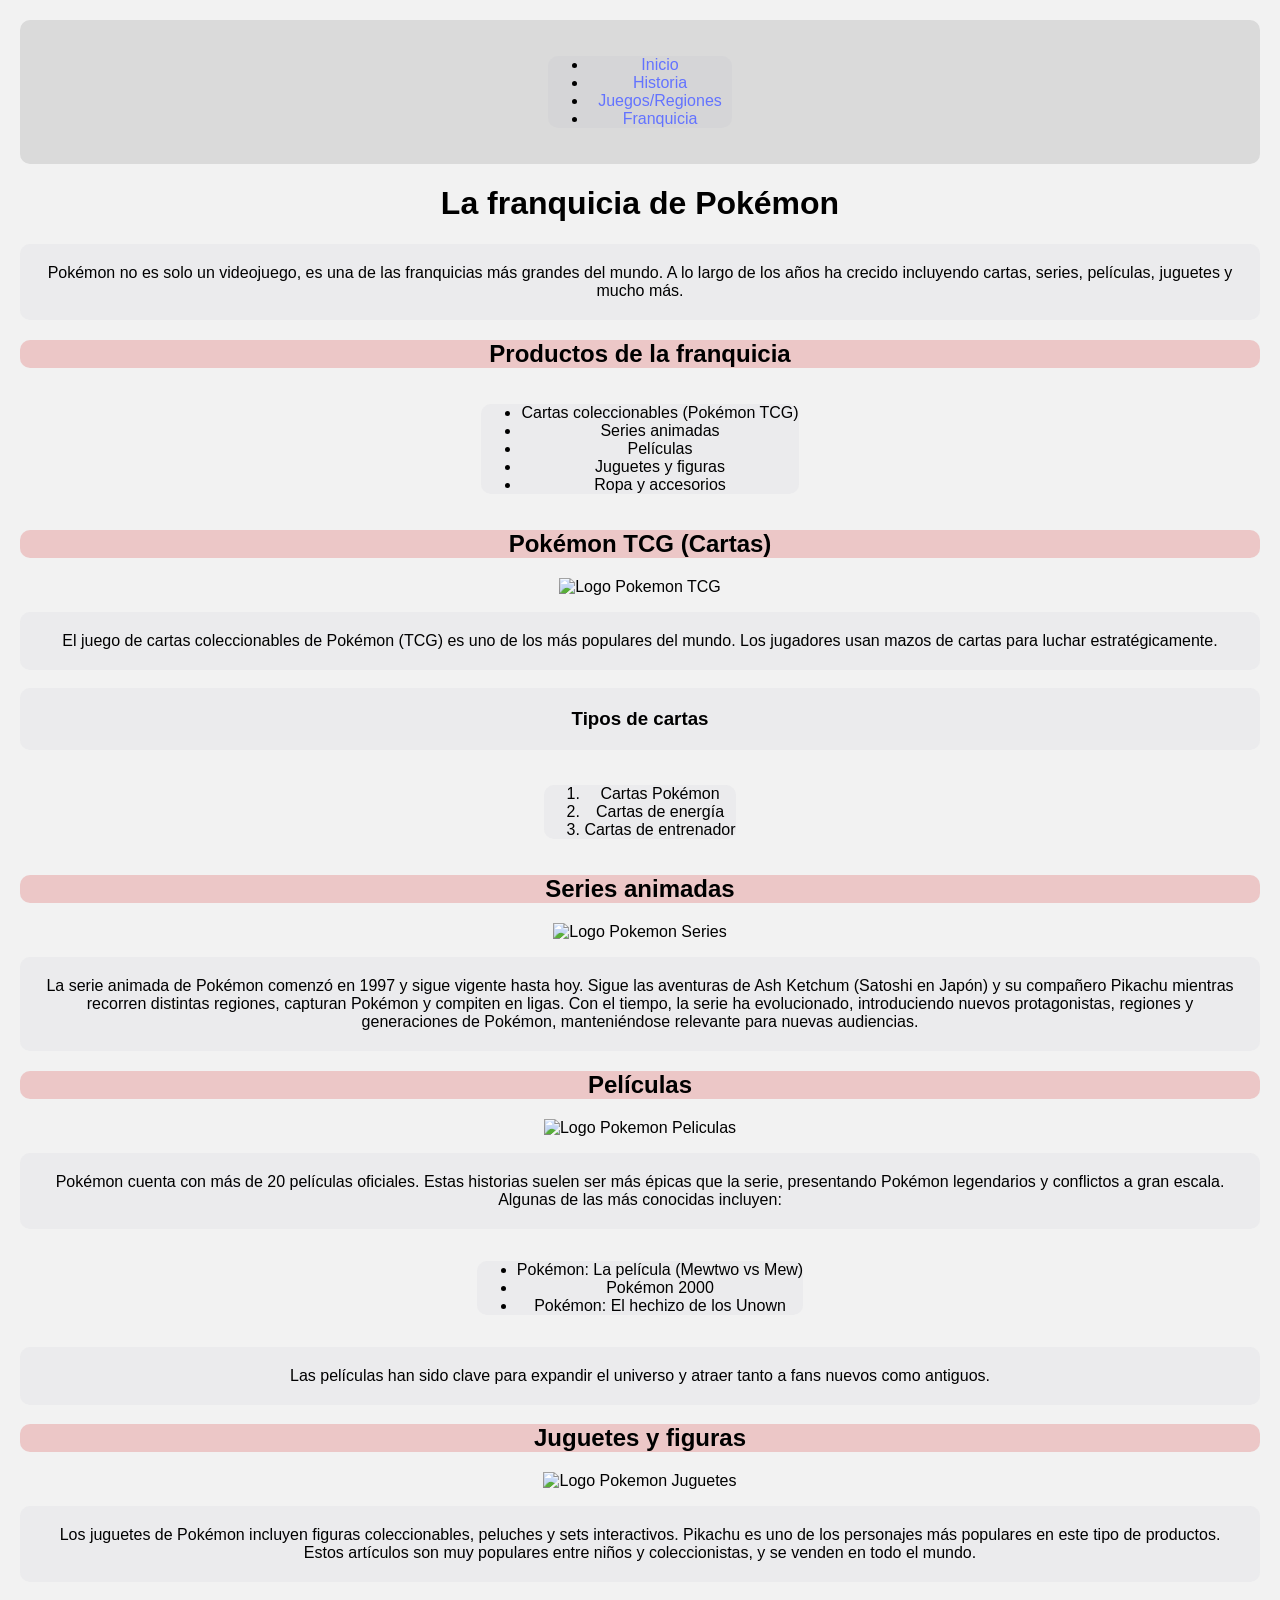
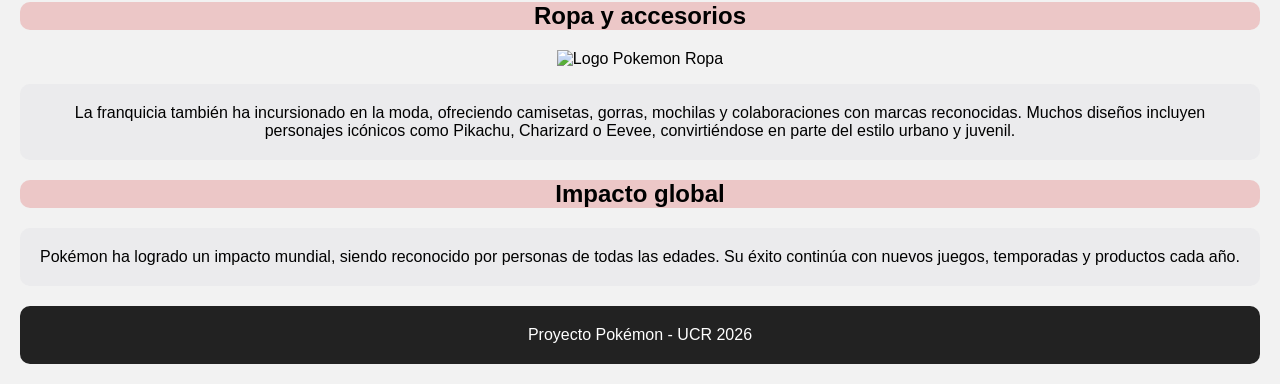
==== franquicia.html @ 1bbb7cf8 "Segundo commit Jeremy/Css y franquicia" ====
<!DOCTYPE html>
<html lang="es">

<head>
    <meta charset="UTF-8">
    <title>Pokemon</title>
    <link rel="stylesheet" href="styles.css">
</head>

<body>


    <nav>
        <ul>
            <li><a href="index.html">Inicio</a></li>
            <li><a href="historiaPokemon.html">Historia</a></li>
            <li><a href="rejiones.html">Juegos/Regiones</a></li>
            <li><a href="franquicia.html">Franquicia</a></li>
        </ul>
    </nav>

    <h1>La franquicia de Pokémon</h1>

    <p>
        Pokémon no es solo un videojuego, es una de las franquicias más grandes del mundo.
        A lo largo de los años ha crecido incluyendo cartas, series, películas, juguetes
        y mucho más.
    </p>



    <h2>Productos de la franquicia</h2>


    <ul>
        <li>Cartas coleccionables (Pokémon TCG)</li>
        <li>Series animadas</li>
        <li>Películas</li>
        <li>Juguetes y figuras</li>
        <li>Ropa y accesorios</li>

    </ul>

    <h2>Pokémon TCG (Cartas)</h2>
    <img src="https://images.wikidexcdn.net/mwuploads/wikidex/thumb/7/75/latest/20190307170728/Logo_Pok%C3%A9mon_Trading_Card_Game.png/800px-Logo_Pok%C3%A9mon_Trading_Card_Game.png"
        alt="Logo Pokemon TCG" width="300">


    <p>
        El juego de cartas coleccionables de Pokémon (TCG) es uno de los más populares del mundo.
        Los jugadores usan mazos de cartas para luchar estratégicamente.
    </p>

    <h3>Tipos de cartas</h3>


    <ol>
        <li>Cartas Pokémon</li>
        <li>Cartas de energía</li>
        <li>Cartas de entrenador</li>
    </ol>


    <h2>Series animadas</h2>
    <img src="https://images.seeklogo.com/logo-png/11/2/pokemon-logo-png_seeklogo-110205.png" alt="Logo Pokemon Series"
        width="220">

    <p>La serie animada de Pokémon comenzó en 1997 y sigue vigente hasta hoy. Sigue las aventuras de Ash Ketchum
        (Satoshi en Japón) y su compañero Pikachu mientras recorren distintas regiones, capturan Pokémon y compiten en
        ligas.

        Con el tiempo, la serie ha evolucionado, introduciendo nuevos protagonistas, regiones y generaciones de Pokémon,
        manteniéndose relevante para nuevas audiencias.</p>

    <h2>Películas</h2>
    <img src="https://images-wixmp-ed30a86b8c4ca887773594c2.wixmp.com/f/0cd82ff4-fa94-4020-9a16-f41089efc593/ddsqv6b-313fd5ff-4f12-4c24-b986-d85ff65fef8c.png/v1/fill/w_1280,h_584/pokemon__mewtwo_strikes_back_logo__m22_version__by_kiofficialart_ddsqv6b-fullview.png?token=eyJ0eXAiOiJKV1QiLCJhbGciOiJIUzI1NiJ9.[base64].zAJyOClapba6x8dU8K3pzG4NBF0Jde3GmZFjGKcQHeA"
        alt="Logo Pokemon Peliculas" width="300">

    <p>Pokémon cuenta con más de 20 películas oficiales. Estas historias suelen ser más épicas que la serie, presentando
        Pokémon legendarios y conflictos a gran escala.

        Algunas de las más conocidas incluyen:</p>

    <ul>
        <li>Pokémon: La película (Mewtwo vs Mew)</li>
        <li>Pokémon 2000</li>
        <li>Pokémon: El hechizo de los Unown</li>

    </ul>
    <p>Las películas han sido clave para expandir el universo y atraer tanto a fans nuevos como antiguos.</p>

    <h2>Juguetes y figuras</h2>

    <img src="https://i5.walmartimages.com/asr/f2de4db3-8672-4f62-bdcf-52a0d82dbe2a.eda07e3c8fd23a80c5376833f05a8e43.png"
        alt="Logo Pokemon Juguetes" width="300">
    <p>Los juguetes de Pokémon incluyen figuras coleccionables, peluches y sets interactivos. Pikachu es uno de los
        personajes más populares en este tipo de productos.

        Estos artículos son muy populares entre niños y coleccionistas, y se venden en todo el mundo.</p>

    <h2>Ropa y accesorios</h2>
    
     <img src="    https://ciudadmangacr.com/cdn/shop/products/53-Charmander.png?v=1660941370"
        alt="Logo Pokemon Ropa" width="300">
    <p>La franquicia también ha incursionado en la moda, ofreciendo camisetas, gorras, mochilas y colaboraciones con
        marcas reconocidas.

        Muchos diseños incluyen personajes icónicos como Pikachu, Charizard o Eevee, convirtiéndose en parte del estilo
        urbano y juvenil.</p>


















    <h2>Impacto global</h2>

    <p>
        Pokémon ha logrado un impacto mundial, siendo reconocido por personas de todas las edades.
        Su éxito continúa con nuevos juegos, temporadas y productos cada año.
    </p>


    <footer>
        Proyecto Pokémon - UCR 2026
    </footer>

</body>

</html>
---- styles.css ----
body {
    text-align: center;
    font-family: Arial;
    background-color: #f2f2f2;
    margin: 20px;
}

ul,
ol {

    display: inline-block;
    text-align: center;
background-color: #afaec01e;
border-radius:10px;

}

nav {

    background-color: #dadada;
    padding: 20px;
    border-radius: 10px;
}

nav a {
    margin: 10px;
    text-decoration: none;
    color: rgb(99, 115, 255);


}
footer {
    margin-top: 20px;
    text-align: center;
    background-color: #222;
    color: white;
    padding: 20px;
    border-radius: 10px;
}

p{
    background-color:  #afaec01e;
    padding: 20px;
    border-radius: 10px;
}

h2{
    border-top-color: #3328ca;
    border-top-width: 8px;
    background-color: #cf1d1d33;
    border-radius: 10px;

}
h3{
    background-color:  #afaec01e;
    padding: 20px;
    border-radius: 10px;
}
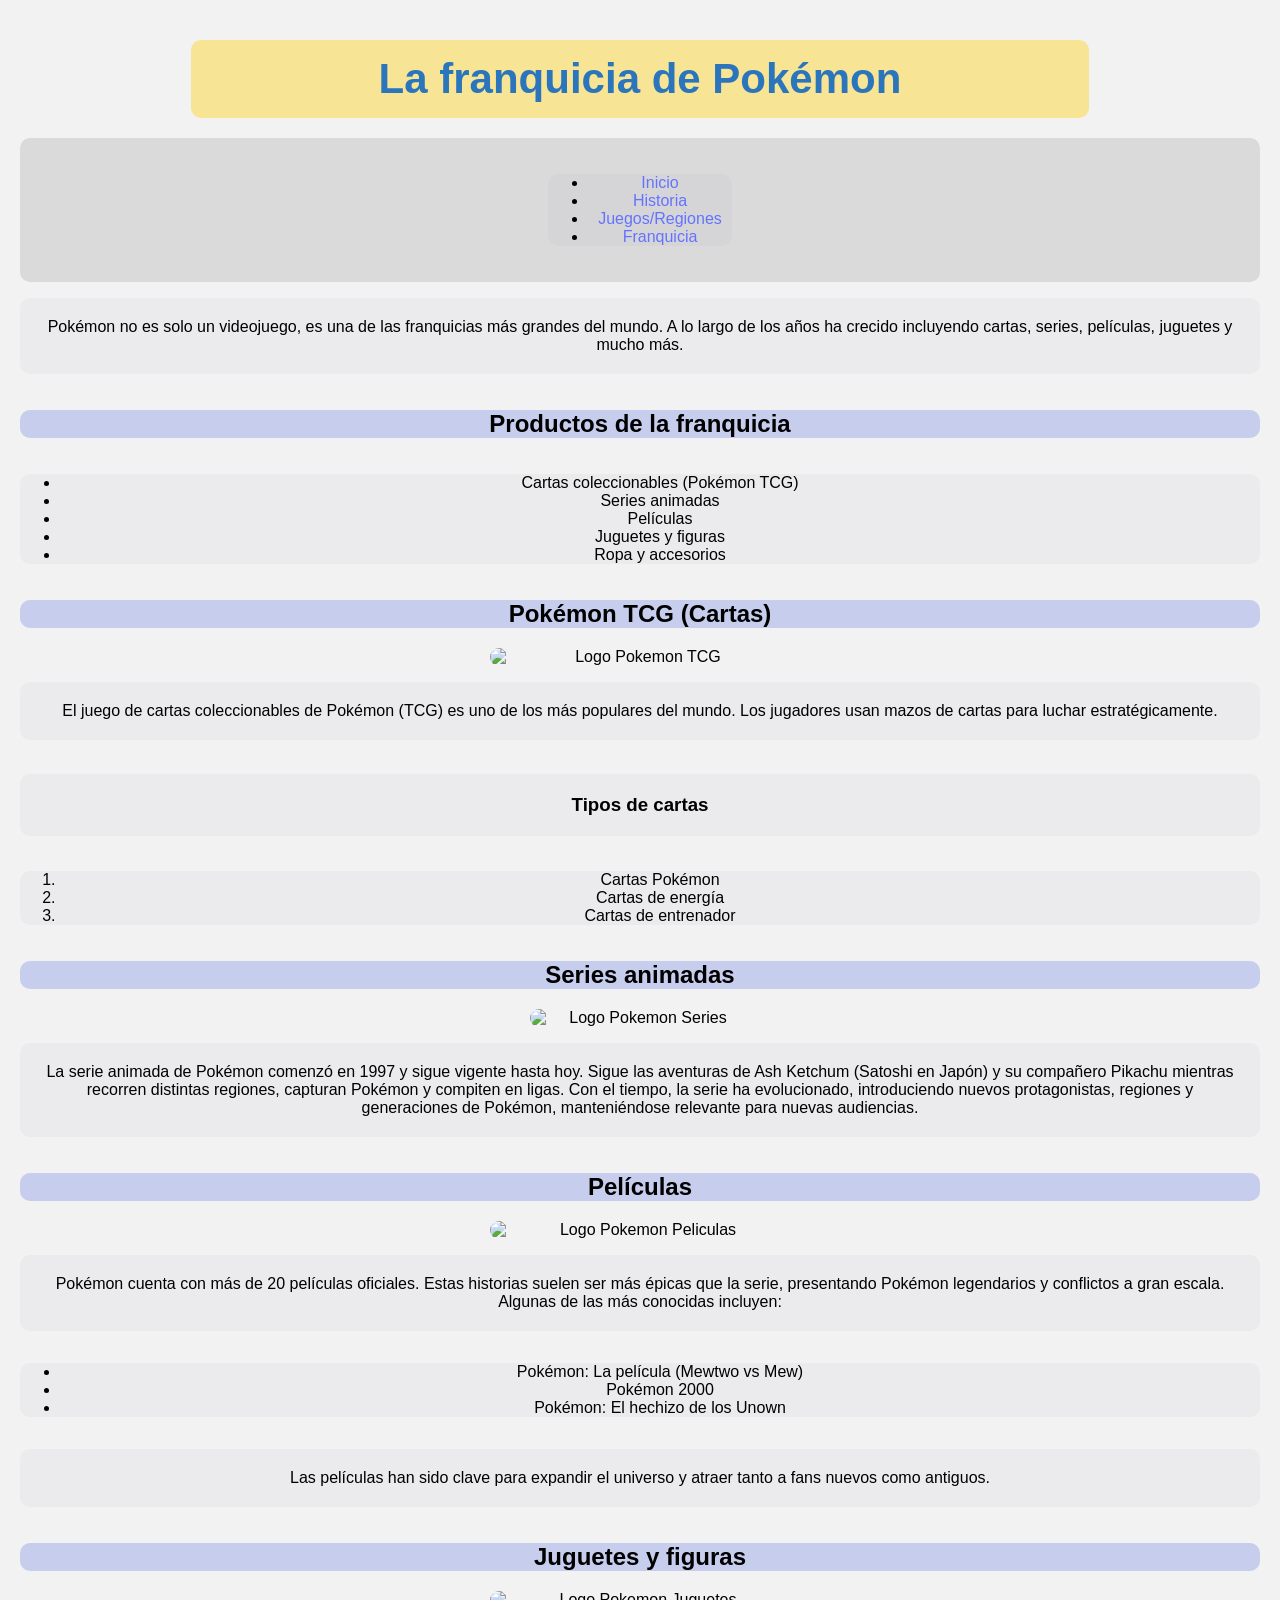
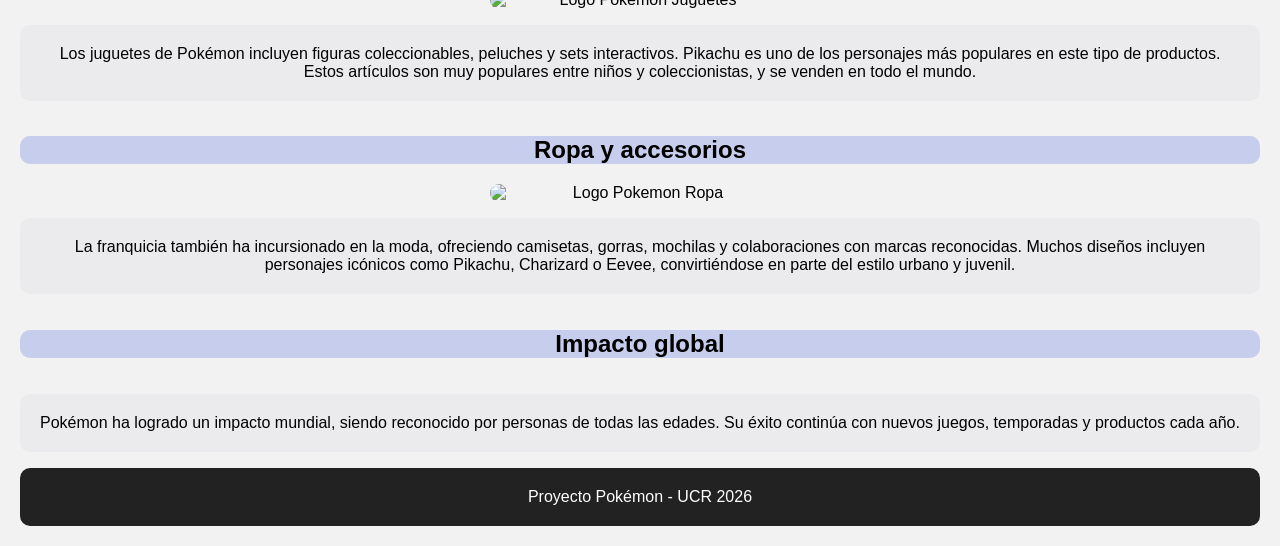
==== commit 3f47189a: "Tercer commit Jeremy/ Imagenes y css" ====
--- a/franquicia.html
+++ b/franquicia.html
@@ -10,7 +10,10 @@
 <body>
 
 
-    <nav>
+ 
+
+    <h1>La franquicia de Pokémon</h1>
+       <nav>
         <ul>
             <li><a href="index.html">Inicio</a></li>
             <li><a href="historiaPokemon.html">Historia</a></li>
@@ -18,8 +21,6 @@
             <li><a href="franquicia.html">Franquicia</a></li>
         </ul>
     </nav>
-
-    <h1>La franquicia de Pokémon</h1>
 
     <p>
         Pokémon no es solo un videojuego, es una de las franquicias más grandes del mundo.
--- a/styles.css
+++ b/styles.css
@@ -3,6 +3,9 @@
     font-family: Arial;
     background-color: #f2f2f2;
     margin: 20px;
+    min-height: 100vh;
+    display: flex;
+    flex-direction: column;
 }
 
 ul,
@@ -30,7 +33,7 @@
 
 }
 footer {
-    margin-top: 20px;
+    margin-top: auto;
     text-align: center;
     background-color: #222;
     color: white;
@@ -47,7 +50,7 @@
 h2{
     border-top-color: #3328ca;
     border-top-width: 8px;
-    background-color: #cf1d1d33;
+    background-color: #1d38cf33;
     border-radius: 10px;
 
 }
@@ -56,3 +59,19 @@
     padding: 20px;
     border-radius: 10px;
 }
+img{
+    border-radius: 10px;
+    display: block;
+    margin: auto;
+}
+h1{
+text-align: center;
+font-size: 42px;
+background-color: #ffcd0563;
+color: #2a75bb;
+padding: 15px;
+border-radius: 10px;
+width: 70%;
+margin: 20px auto;
+
+}
